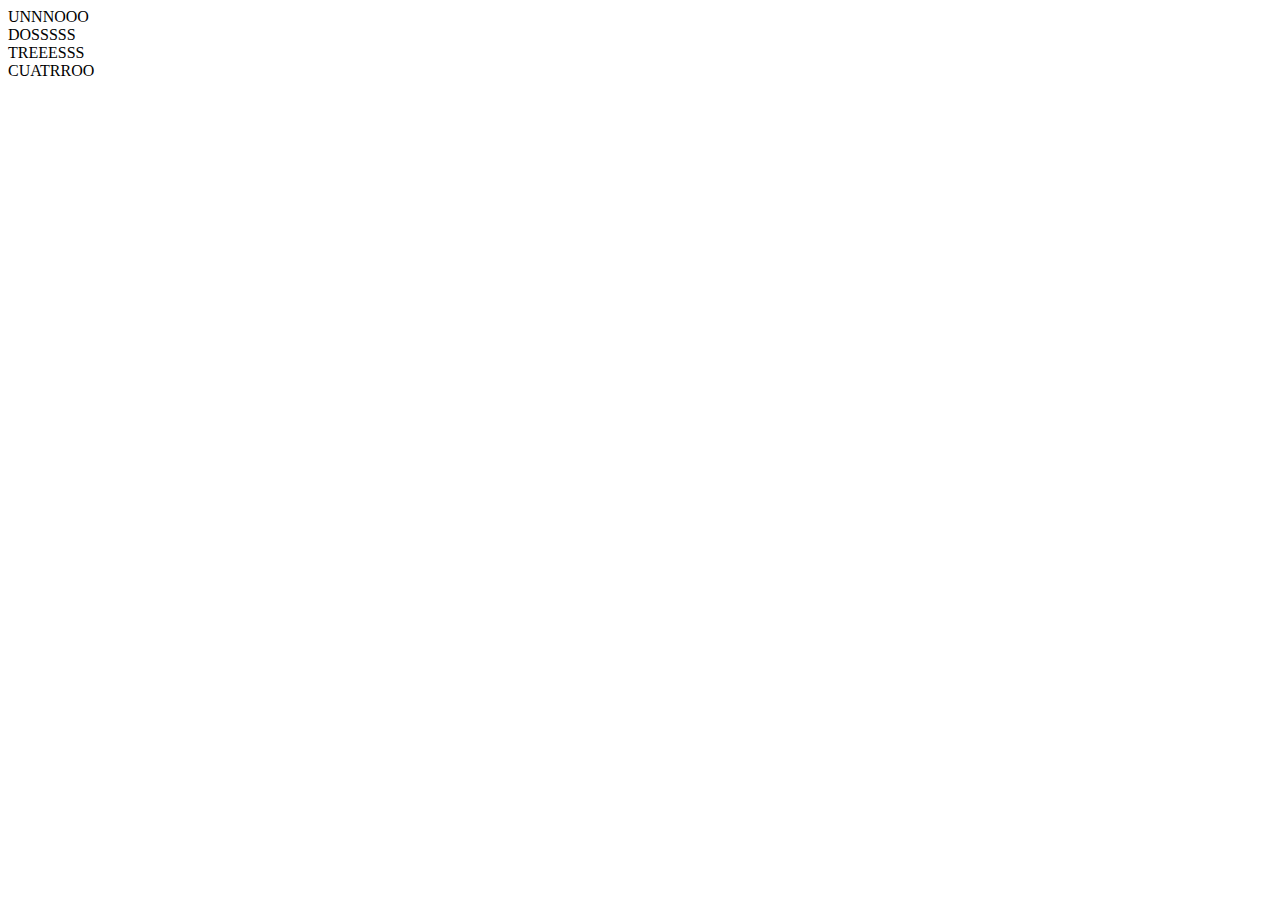
==== CSS_Ejercicio2/index.html @ 1bfb47b2 "first commit" ====
<!DOCTYPE html>
<html lang="en">

<head>
    <meta charset="UTF-8">
    <meta http-equiv="X-UA-Compatible" content="IE=edge">
    <meta name="viewport" content="width=device-width, initial-scale=1.0">
    <link rel="stylesheet" href="/assets/main.css">
    <title>CSS 2</title>
</head>

<body>


    <section id="box">



        <div class="div1">UNNNOOO</div>
        <div class="div2">DOSSSSS</div>
        <div class="div3">TREEESSS</div>
        <div class="div4">CUATRROO</div>




    </section>

</body>

</html>
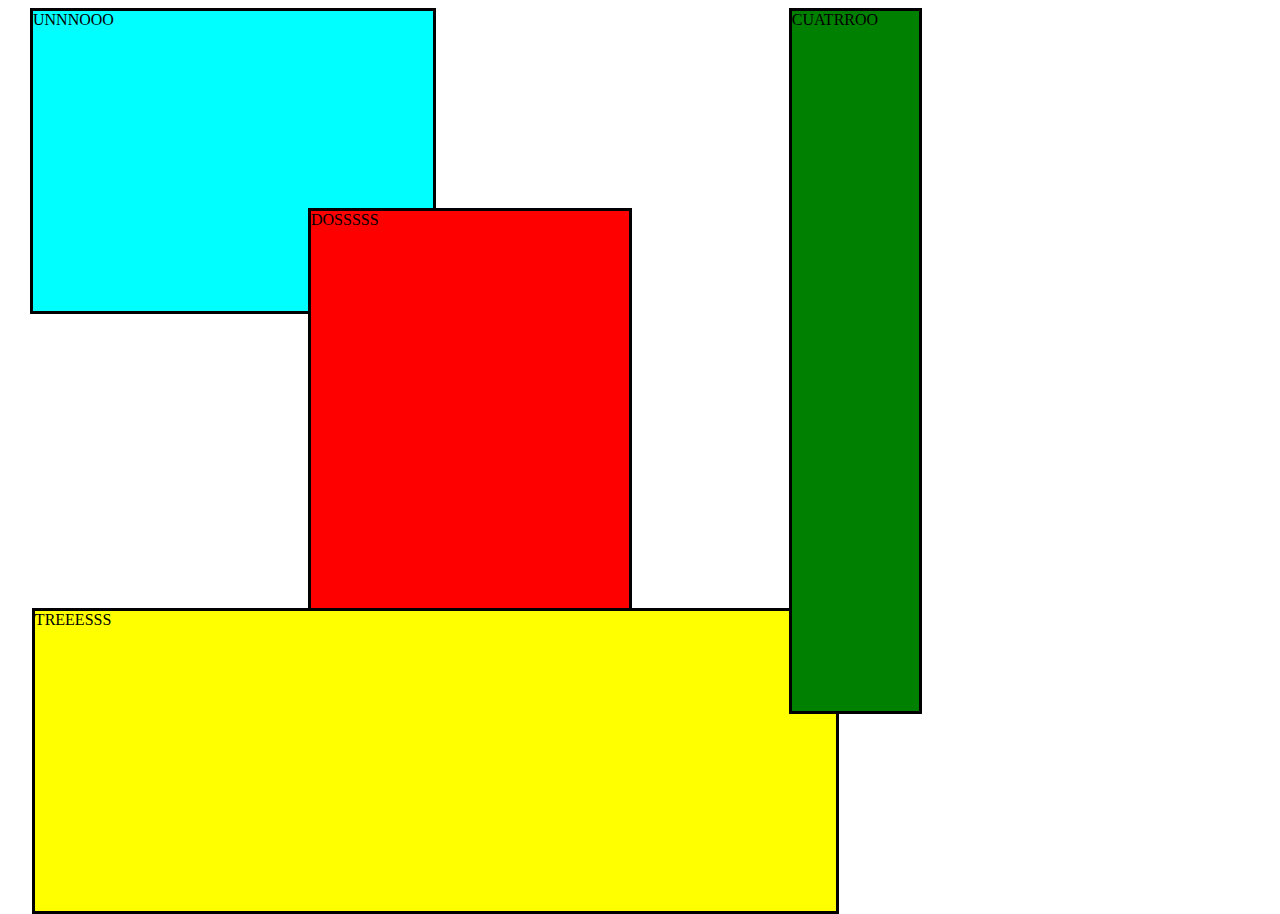
==== commit 683dbf26: "6commit" ====
--- a/CSS_Ejercicio2/index.html
+++ b/CSS_Ejercicio2/index.html
@@ -5,7 +5,7 @@
     <meta charset="UTF-8">
     <meta http-equiv="X-UA-Compatible" content="IE=edge">
     <meta name="viewport" content="width=device-width, initial-scale=1.0">
-    <link rel="stylesheet" href="/assets/main.css">
+    <link rel="stylesheet" href="assets/main.css">
     <title>CSS 2</title>
 </head>
 
--- a/CSS_Ejercicio2/assets/main.css
+++ b/CSS_Ejercicio2/assets/main.css
@@ -0,0 +1,43 @@
+#box {
+    display: flex;
+}
+
+
+.div1 {
+    background-color: aqua;
+    width: 400px;
+    height: 300px;
+    border-style: solid;
+    position: absolute;
+    left: 30px;
+}
+
+
+
+.div2 {
+    background-color: red;
+    width: 500px;
+    height: 400px;
+    border-style: solid;
+    top: 200px;
+    left: 300px;
+    position: relative;
+}
+
+.div3 {
+    background-color: yellow;
+    width: 1260px;
+    height: 300px;
+    border-style: solid;
+    top: 600px;
+    right: 300px;
+    position: relative;
+}
+
+.div4 {
+    background-color: green;
+    width: 200px;
+    height: 700px;
+    border-style: solid;
+right: 350px;
+position: relative;}